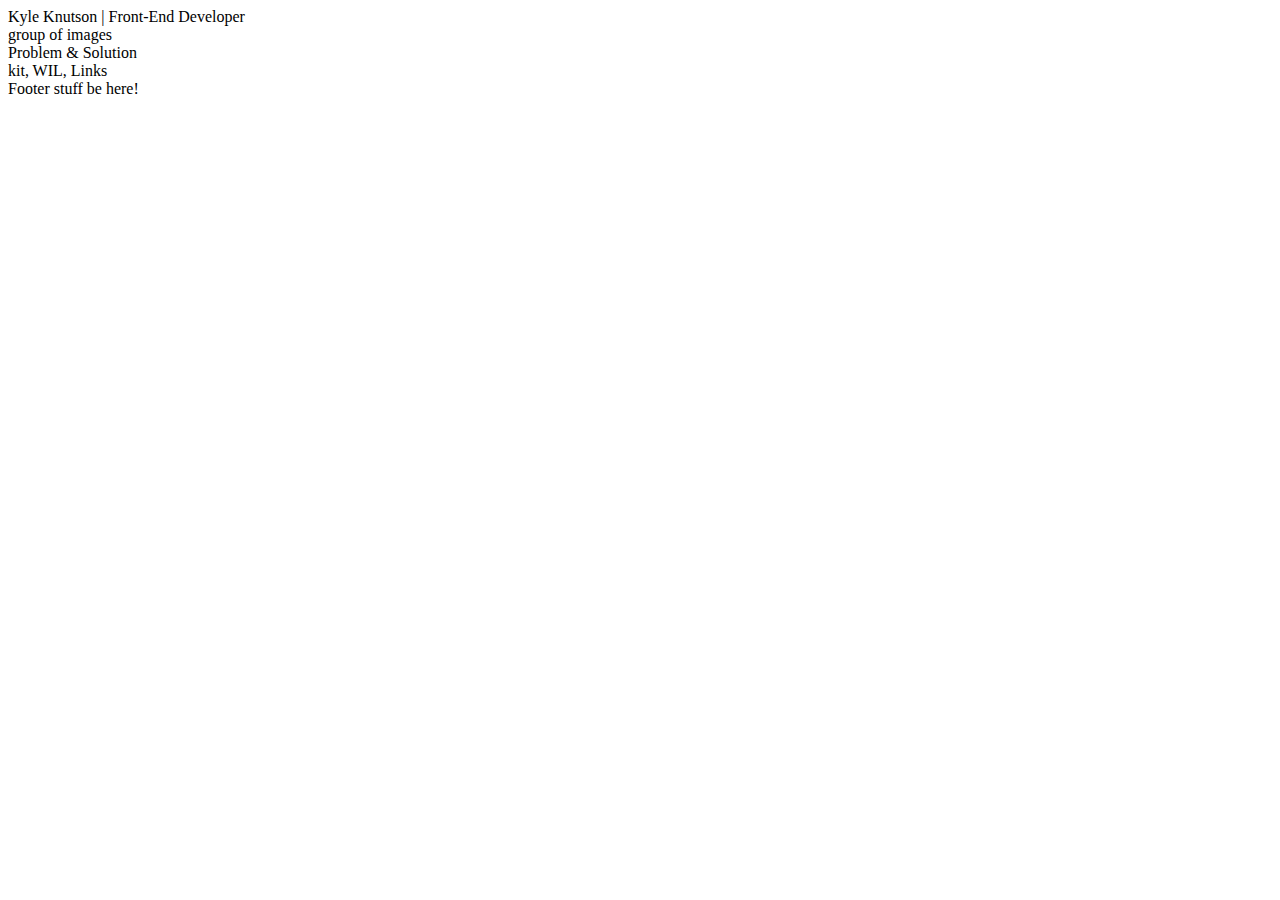
==== projects/fanserver.html @ ee9ecffe "Fixed responsive bug between 960 and 1000px wide" ====
<!DOCTYPE html>
<html>
<head>
		<title>Kyle Knutson | Portfolio 2020</title>
	<meta charset="utf-8">
	<meta name="viewport" content="width=device-width, initial-scale=1">
	<link rel="stylesheet" type="text/css" href="./css/normalize.css">
	<link rel="stylesheet" type="text/css" href="./css/main.css">
</head>
<body>

<header>
	<div class="wrapper"> Kyle Knutson | Front-End Developer </div>
</header>

<section> group of images </section>

<main>
	
	<section> Problem & Solution </section>

	<section> kit, WIL, Links </section>

</main>

<footer> Footer stuff be here! </footer>

</body>
</html>
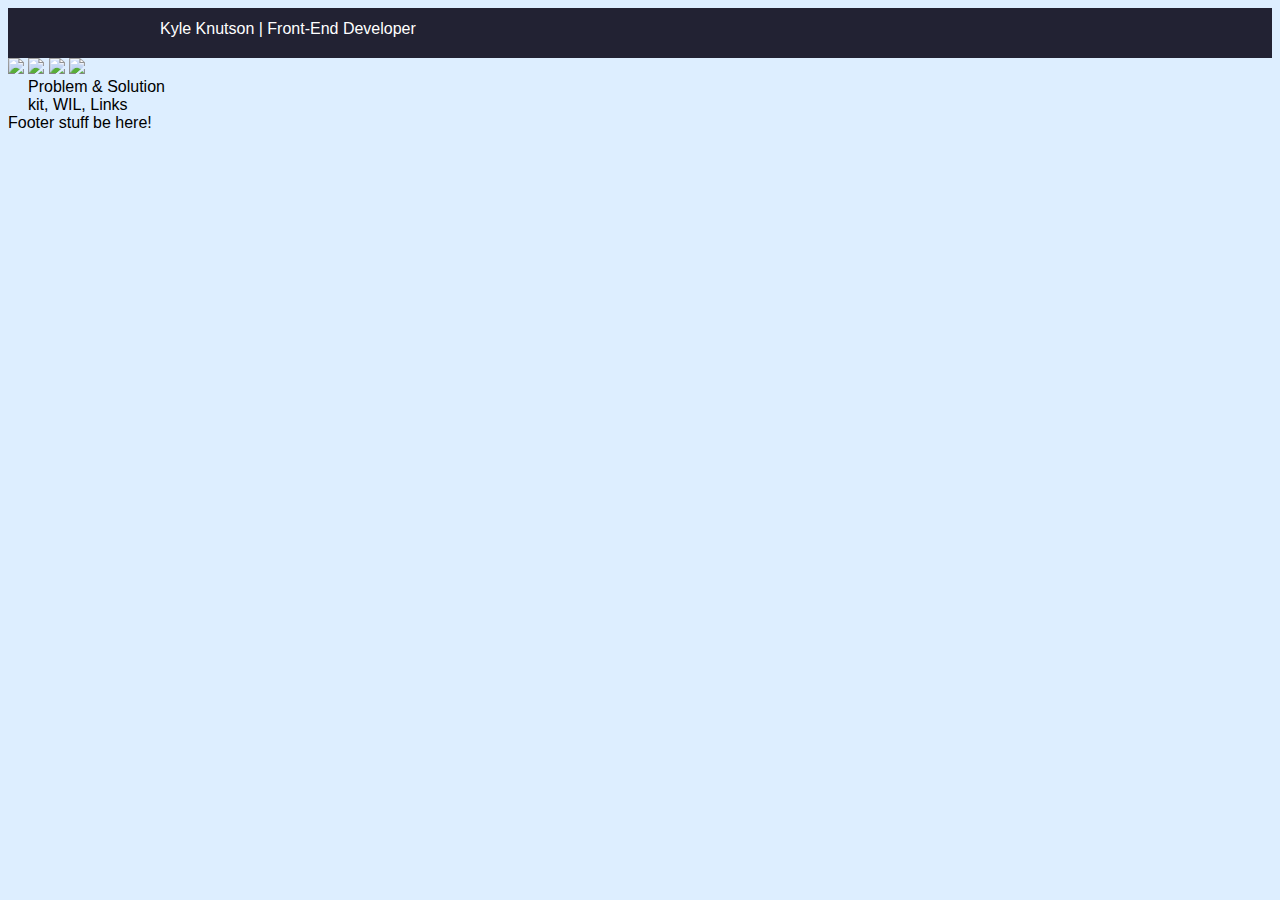
==== commit 4c5bc93c: "Add project page, basic content" ====
--- a/projects/fanserver.html
+++ b/projects/fanserver.html
@@ -5,7 +5,7 @@
 	<meta charset="utf-8">
 	<meta name="viewport" content="width=device-width, initial-scale=1">
 	<link rel="stylesheet" type="text/css" href="./css/normalize.css">
-	<link rel="stylesheet" type="text/css" href="./css/main.css">
+	<link rel="stylesheet" type="text/css" href="../css/main.css">
 </head>
 <body>
 
@@ -13,7 +13,12 @@
 	<div class="wrapper"> Kyle Knutson | Front-End Developer </div>
 </header>
 
-<section> group of images </section>
+<section class="image-pool"> 
+		<img src="https://dummyimage.com/250x250/dedede/fff">
+		<img src="https://dummyimage.com/250x250/dedede/fff">
+		<img src="https://dummyimage.com/250x250/dedede/fff">
+		<img src="https://dummyimage.com/250x250/dedede/fff">
+</section>
 
 <main>
 	
--- a/css/main.css
+++ b/css/main.css
@@ -0,0 +1,132 @@
+html {
+	font-size: 16px;
+}
+
+* {
+	box-sizing: border-box;
+}
+
+body {
+	font-family: "Raleway", "HelveticaNeue", "Helvetica Neue", Helvetica, Arial, sans-serif;
+	background-color: #def;
+}
+
+header {
+	color: #fff;
+	background-color: #223;
+	width: 100%;
+	height: 50px; }
+.wrapper {
+	max-width: 960px;
+	margin: 0 auto;
+	padding-top: 12px;
+}
+
+ul { list-style: circle inside; }
+
+.container {
+	background-color: #fff;
+	position: relative;
+	width: 100%;
+	max-width: 340px;
+	margin: 20px auto;
+	padding: 20px;
+	box-sizing: border-box;}
+@media (min-width: 750px){
+	.container {
+
+		display: flex;
+		flex-direction: row;
+		position: relative;
+		width: 100%;
+		max-width: 700px;
+		margin: 20px auto;
+		padding: 20px;
+		box-sizing: border-box; } }
+@media (min-width: 960px){
+	.container {
+		display: flex;
+		flex-direction: row;
+		position: relative;
+		width: 100%;
+		max-width: 960px;
+		margin: 20px auto;
+		padding: 20px;
+		box-sizing: border-box; }
+}
+
+main {
+	display: flex;
+	flex-direction: column;
+	max-width: 340px;
+	width: 100%; }
+@media (min-width: 750px) {
+	main{
+		max-width: 700px;
+		margin-left: 20px; } 
+}
+@media (min-width: 960px) {
+	main{
+		max-width: 900px;
+		margin-left: 20px; }
+}
+
+nav {
+	display: flex;
+	flex-direction: row;
+	width: 100%;
+	justify-content: space-between;
+	border-bottom: solid 3px lightgrey;
+	margin-bottom: 20px;} 
+nav a {
+	margin: 0;
+	padding: 5px 10px;
+	border-bottom: solid 3px dodgerblue;
+}
+
+.card-pool {
+	display: grid;
+	grid-template-rows: repeat(auto 1fr);
+	grid-template-columns: 1fr 1fr;
+	grid-gap: 10px 0;
+	justify-items: center;}
+.card {
+	background-color: #e3e3e3;
+	width: 260px;
+	height: 300px;
+	padding: 10px; }
+.card h4 {
+	color: #005bd9;
+	padding: 0;
+	margin: 0; }
+.card p {
+	font-size: .9rem; }
+.card .stats{
+	padding: 0;
+	display: flex;
+	justify-content: space-between; }
+
+@media (max-width: 960px) {
+	.card-pool {
+		grid-template-columns: 1fr;
+	}
+}
+
+.no-decor {
+	text-decoration: none;
+	color: #000;
+}
+
+/* Side Bar
+-------------------------------------*/
+aside { width: 300px; }
+.pic {
+	border-radius: 5px;
+	width: 300px;
+	height: 300px;}
+.pill {
+	color: white;
+	background-color: dodgerblue;
+	border-radius: 5px;
+	padding: 5px;
+	display: inline;}